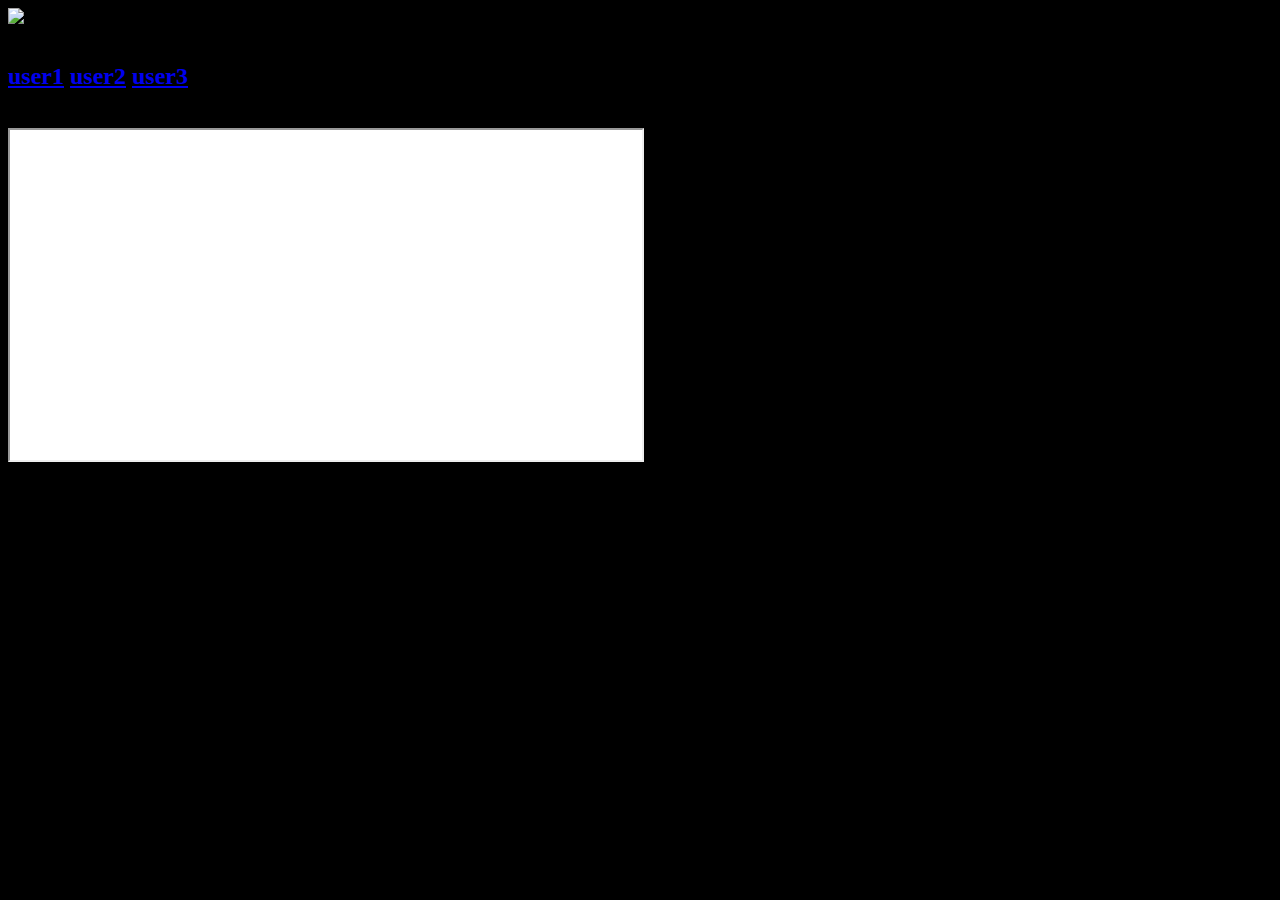
==== webpage/index.html @ 09044bd8 "Update index.html" ====
<!--
* Author: Hyunjun Lim
* Date: May-05-2018
* Description: This webpage is to display weather and user schedule
-->

<html lang="ko">
<title>Smart Secretary</title>
<head>
<meta charset="UTF-8">
</head>

<body bgcolor=black>
<img src="./suwon-now.png"></img><br>
<br>
<h1></h1>

<h2>
<a href="https://hjoon0510.github.io/user1/" target="myframe">user1</a>
<a href="https://hjoon0510.github.io/user2/" target="myframe">user2</a>
<a href="https://hjoon0510.github.io/user3/" target="myframe">user3</a>
</h2>
<br>

<iframe name="myframe" style="width:50%; height: 330px ; background: #FFFFFF;"></iframe>

</body>
</html>
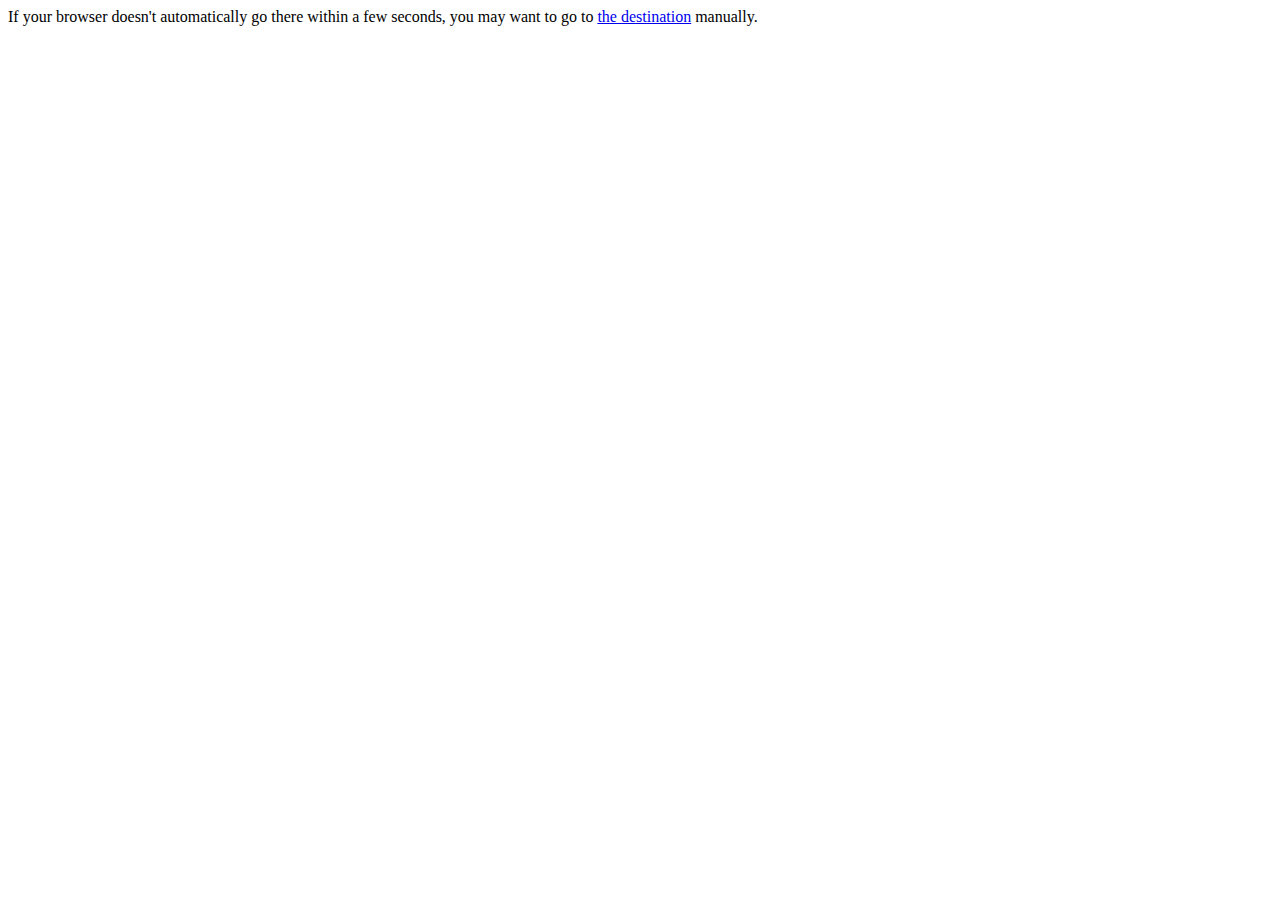
==== commit 550497f9: "Create index.html" ====
--- a/webpage/index.html
+++ b/webpage/index.html
@@ -2,27 +2,18 @@
 * Author: Hyunjun Lim
 * Date: May-05-2018
 * Description: This webpage is to display weather and user schedule
+* Reference: https://stackoverflow.com/questions/27895424/auto-redirect-to-another-html-page
 -->
-
-<html lang="ko">
-<title>Smart Secretary</title>
+<html>
 <head>
-<meta charset="UTF-8">
+<title>A web page that points a browser to a different page after 2 seconds</title>
+<meta http-equiv="refresh" content="2; URL=/generate-now.php">
+<meta name="keywords" content="automatic redirection">
 </head>
-
-<body bgcolor=black>
-<img src="./suwon-now.png"></img><br>
-<br>
-<h1></h1>
-
-<h2>
-<a href="https://hjoon0510.github.io/user1/" target="myframe">user1</a>
-<a href="https://hjoon0510.github.io/user2/" target="myframe">user2</a>
-<a href="https://hjoon0510.github.io/user3/" target="myframe">user3</a>
-</h2>
-<br>
-
-<iframe name="myframe" style="width:50%; height: 330px ; background: #FFFFFF;"></iframe>
-
+<body>
+If your browser doesn't automatically go there within a few seconds,
+you may want to go to
+<a href="/generate-now.php">the destination</a>
+manually.
 </body>
 </html>
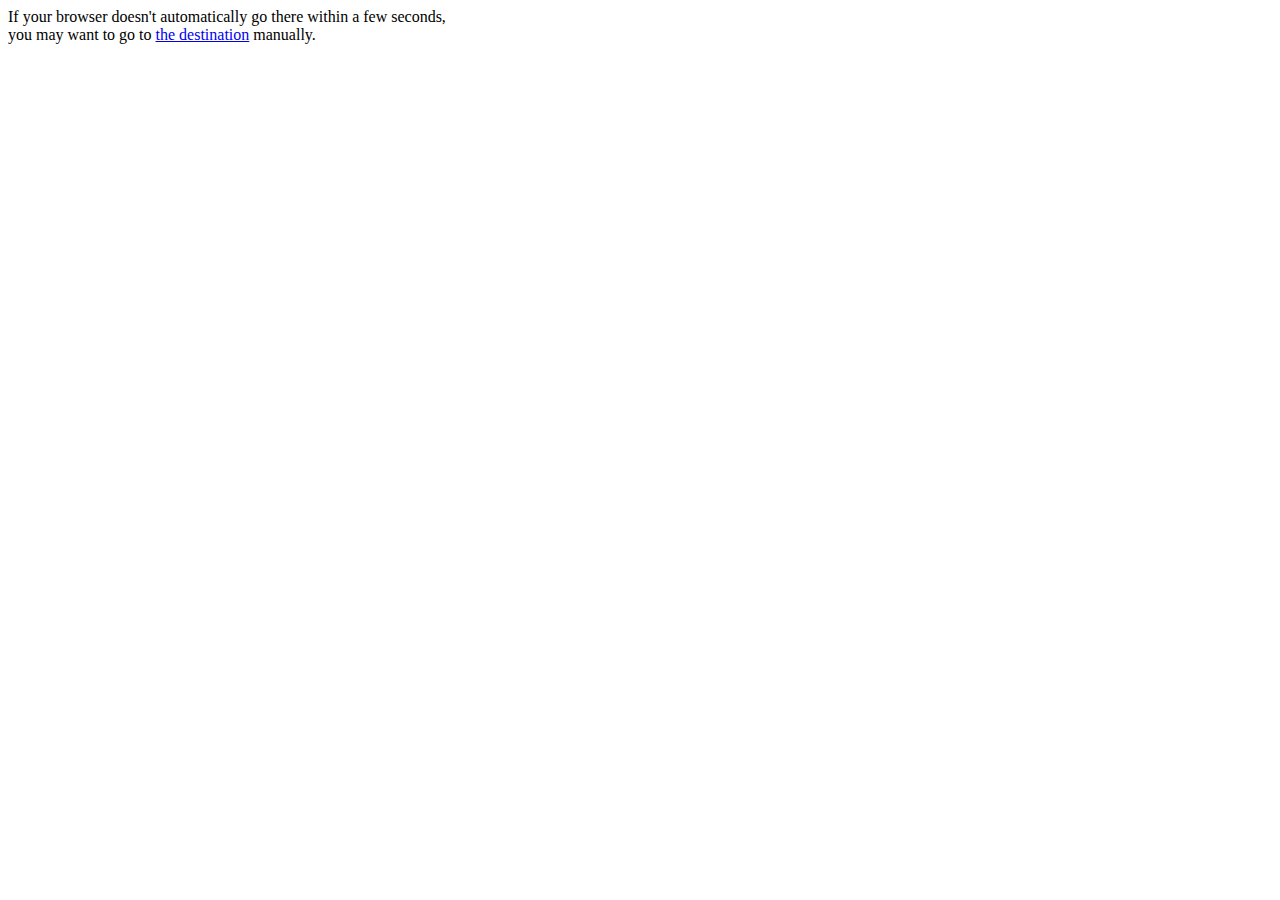
==== commit 3a625d44: "Update index.html" ====
--- a/webpage/index.html
+++ b/webpage/index.html
@@ -1,3 +1,4 @@
+
 <!--
 * Author: Hyunjun Lim
 * Date: May-05-2018
@@ -7,13 +8,13 @@
 <html>
 <head>
 <title>A web page that points a browser to a different page after 2 seconds</title>
-<meta http-equiv="refresh" content="2; URL=/generate-now.php">
+<meta http-equiv="refresh" content="2; URL=./smart-secretary.php">
 <meta name="keywords" content="automatic redirection">
 </head>
 <body>
-If your browser doesn't automatically go there within a few seconds,
+If your browser doesn't automatically go there within a few seconds,<br>
 you may want to go to
-<a href="/generate-now.php">the destination</a>
+<a href="./smart-secretary.php">the destination</a>
 manually.
 </body>
 </html>
